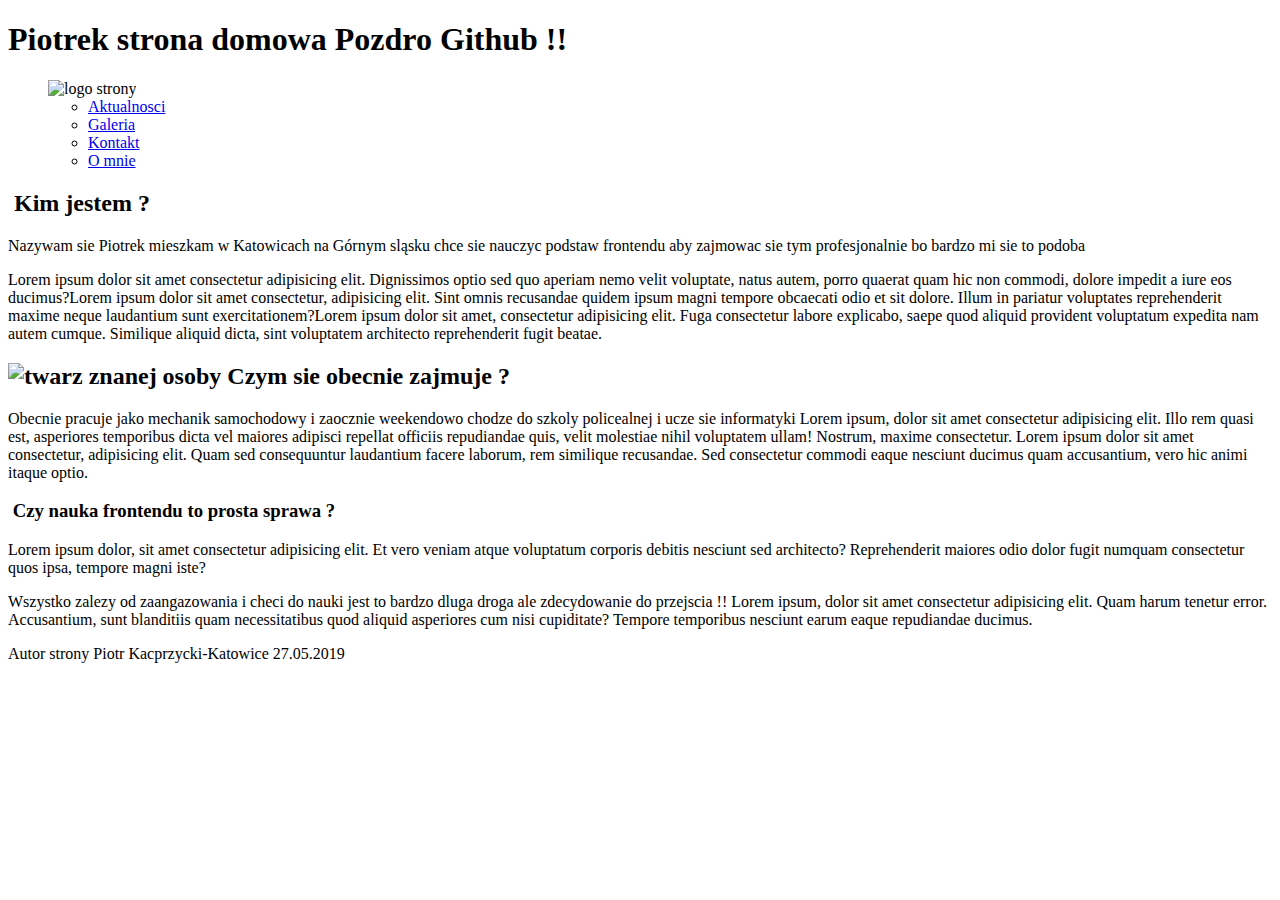
==== index.html @ efcc7b73 "new heading" ====
<!DOCTYPE html>
<html lang="pl">

<head>

    <meta charset="utf-8">
    <meta http-equiv="X-UA-Compatible" content="IE=edge">
    <title>Homepage</title>
    <meta name="description" content="">
    <meta name="viewport" content="width=device-width, initial-scale=1">
    <link rel="stylesheet" href="style.css" />
</head>

<body>









    <header class="header">
        <h1>Piotrek strona domowa Pozdro Github !!</h1>
    </header>


    <main class="main">


        <section>
            <menu class="nav">
                <img src="img4.jpg" width="1400" height="350" alt="logo strony">
                <ul class="menu">
                    <li>
                        <a class="news" href="Aktualnosci.html">Aktualnosci</a>
                    </li>


                    <li>
                        <a class="gallery" href="Galeria.html">Galeria</a>
                    </li>


                    <li>
                        <a class="" href="Kontakt.html">Kontakt</a>
                    </li>


                    <li>
                        <a class="4" href="O mnie.html">O mnie</a>
                    </li>
                </ul>

            </menu>

        </section>
        <section class="article1">


            <h2 class="header1"><img src="img1.png" alt=""> Kim jestem ?</h2>
            <p> Nazywam sie Piotrek mieszkam w Katowicach na Górnym sląsku chce sie nauczyc podstaw frontendu aby zajmowac sie tym profesjonalnie bo bardzo mi sie to podoba</p>
            Lorem ipsum dolor sit amet consectetur adipisicing elit. Dignissimos optio sed quo aperiam nemo velit voluptate, natus autem, porro quaerat quam hic non commodi, dolore impedit a iure eos ducimus?Lorem ipsum dolor sit amet consectetur, adipisicing elit.
            Sint omnis recusandae quidem ipsum magni tempore obcaecati odio et sit dolore. Illum in pariatur voluptates reprehenderit maxime neque laudantium sunt exercitationem?Lorem ipsum dolor sit amet, consectetur adipisicing elit. Fuga consectetur
            labore explicabo, saepe quod aliquid provident voluptatum expedita nam autem cumque. Similique aliquid dicta, sint voluptatem architecto reprehenderit fugit beatae.
        </section>


        <section class="article2">
            <section>
                <h2 class="header2"><img src="pic03.jpg" alt="twarz znanej osoby"> Czym sie obecnie zajmuje ?</h2>

                <p>Obecnie pracuje jako mechanik samochodowy i zaocznie weekendowo chodze do szkoly policealnej i ucze sie informatyki Lorem ipsum, dolor sit amet consectetur adipisicing elit. Illo rem quasi est, asperiores temporibus dicta vel maiores adipisci
                    repellat officiis repudiandae quis, velit molestiae nihil voluptatem ullam! Nostrum, maxime consectetur. Lorem ipsum dolor sit amet consectetur, adipisicing elit. Quam sed consequuntur laudantium facere laborum, rem similique recusandae.
                    Sed consectetur commodi eaque nesciunt ducimus quam accusantium, vero hic animi itaque optio. </p>

                <section class="article3">

                    <h3 class="header3"> <img src="img2.jpg" alt=""> Czy nauka frontendu to prosta sprawa ?</h3>
                    <p>Lorem ipsum dolor, sit amet consectetur adipisicing elit. Et vero veniam atque voluptatum corporis debitis nesciunt sed architecto? Reprehenderit maiores odio dolor fugit numquam consectetur quos ipsa, tempore magni iste?</p>

                    <p>Wszystko zalezy od zaangazowania i checi do nauki jest to bardzo dluga droga ale zdecydowanie do przejscia !! Lorem ipsum, dolor sit amet consectetur adipisicing elit. Quam harum tenetur error. Accusantium, sunt blanditiis quam necessitatibus
                        quod aliquid asperiores cum nisi cupiditate? Tempore temporibus nesciunt earum eaque repudiandae ducimus.
                    </p>
                </section>
            </section>
        </section>


























    </main>


    <footer>Autor strony Piotr Kacprzycki-Katowice 27.05.2019</footer>
</body>

</html>
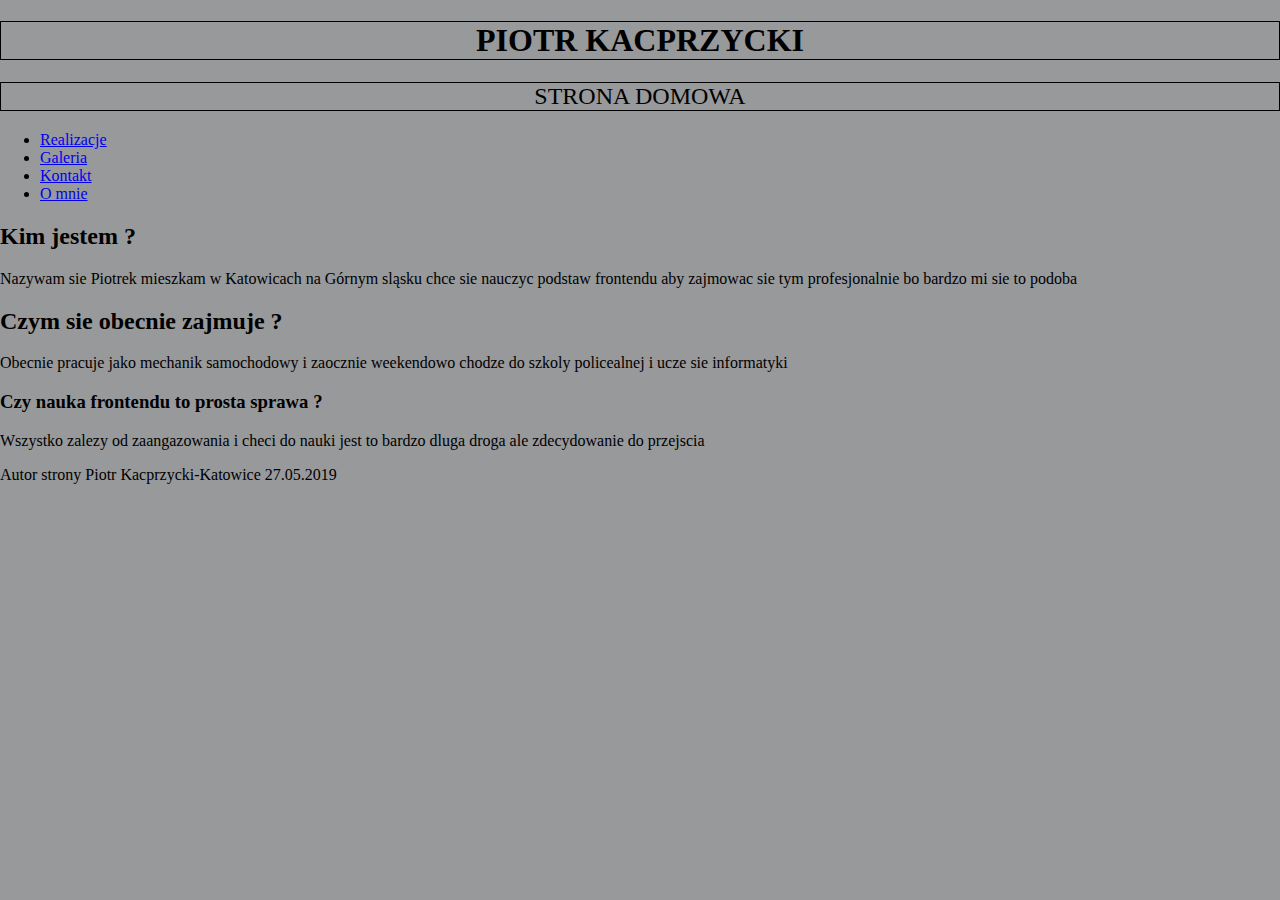
==== commit 105b0f7c: "new class,header" ====
--- a/index.html
+++ b/index.html
@@ -21,68 +21,64 @@
 
 
 
-    <header class="header">
-        <h1>Piotrek strona domowa Pozdro Github !!</h1>
+    <header class="home__header">
+        <h1 class="header__title--bold">PIOTR KACPRZYCKI</h1>
+        <h2 class="heading__title">STRONA DOMOWA </h2>
+
     </header>
 
 
     <main class="main">
 
 
-        <section>
-            <menu class="nav">
-                <img src="img4.jpg" width="1400" height="350" alt="logo strony">
-                <ul class="menu">
-                    <li>
-                        <a class="news" href="Aktualnosci.html">Aktualnosci</a>
-                    </li>
+        <section class="nav__menu">
 
 
-                    <li>
-                        <a class="gallery" href="Galeria.html">Galeria</a>
-                    </li>
+            <ul class="nav__list">
+                <li class="nav__item">
+                    <a class="nav__link" href="Realizacje.html">Realizacje</a>
+                </li>
 
 
-                    <li>
-                        <a class="" href="Kontakt.html">Kontakt</a>
-                    </li>
+                <li class="nav__item">
+                    <a class="nav__link" href="Galeria.html">Galeria</a>
+                </li>
 
 
-                    <li>
-                        <a class="4" href="O mnie.html">O mnie</a>
-                    </li>
-                </ul>
+                <li class="nav__item">
+                    <a class="nav__link" href="Kontakt.html">Kontakt</a>
+                </li>
 
-            </menu>
+
+                <li class="nav__item">
+                    <a class="nav__link" href="O mnie.html">O mnie</a>
+                </li>
+            </ul>
+
+
 
         </section>
         <section class="article1">
 
 
-            <h2 class="header1"><img src="img1.png" alt=""> Kim jestem ?</h2>
-            <p> Nazywam sie Piotrek mieszkam w Katowicach na Górnym sląsku chce sie nauczyc podstaw frontendu aby zajmowac sie tym profesjonalnie bo bardzo mi sie to podoba</p>
-            Lorem ipsum dolor sit amet consectetur adipisicing elit. Dignissimos optio sed quo aperiam nemo velit voluptate, natus autem, porro quaerat quam hic non commodi, dolore impedit a iure eos ducimus?Lorem ipsum dolor sit amet consectetur, adipisicing elit.
-            Sint omnis recusandae quidem ipsum magni tempore obcaecati odio et sit dolore. Illum in pariatur voluptates reprehenderit maxime neque laudantium sunt exercitationem?Lorem ipsum dolor sit amet, consectetur adipisicing elit. Fuga consectetur
-            labore explicabo, saepe quod aliquid provident voluptatum expedita nam autem cumque. Similique aliquid dicta, sint voluptatem architecto reprehenderit fugit beatae.
+            <h2 class="header1">Kim jestem ?</h2>
+            <p class="article__paragraph"> Nazywam sie Piotrek mieszkam w Katowicach na Górnym sląsku chce sie nauczyc podstaw frontendu aby zajmowac sie tym profesjonalnie bo bardzo mi sie to podoba</p>
+
         </section>
 
 
         <section class="article2">
             <section>
-                <h2 class="header2"><img src="pic03.jpg" alt="twarz znanej osoby"> Czym sie obecnie zajmuje ?</h2>
+                <h2 class="header2"> Czym sie obecnie zajmuje ?</h2>
 
-                <p>Obecnie pracuje jako mechanik samochodowy i zaocznie weekendowo chodze do szkoly policealnej i ucze sie informatyki Lorem ipsum, dolor sit amet consectetur adipisicing elit. Illo rem quasi est, asperiores temporibus dicta vel maiores adipisci
-                    repellat officiis repudiandae quis, velit molestiae nihil voluptatem ullam! Nostrum, maxime consectetur. Lorem ipsum dolor sit amet consectetur, adipisicing elit. Quam sed consequuntur laudantium facere laborum, rem similique recusandae.
-                    Sed consectetur commodi eaque nesciunt ducimus quam accusantium, vero hic animi itaque optio. </p>
+                <p class="article__paragraph2">Obecnie pracuje jako mechanik samochodowy i zaocznie weekendowo chodze do szkoly policealnej i ucze sie informatyki
+                </p>
 
-                <section class="article3">
+                <section class="aside">
 
-                    <h3 class="header3"> <img src="img2.jpg" alt=""> Czy nauka frontendu to prosta sprawa ?</h3>
-                    <p>Lorem ipsum dolor, sit amet consectetur adipisicing elit. Et vero veniam atque voluptatum corporis debitis nesciunt sed architecto? Reprehenderit maiores odio dolor fugit numquam consectetur quos ipsa, tempore magni iste?</p>
+                    <h3 class="aside__header"> Czy nauka frontendu to prosta sprawa ?</h3>
+                    <p class="aside__paragraph">Wszystko zalezy od zaangazowania i checi do nauki jest to bardzo dluga droga ale zdecydowanie do przejscia</p>
 
-                    <p>Wszystko zalezy od zaangazowania i checi do nauki jest to bardzo dluga droga ale zdecydowanie do przejscia !! Lorem ipsum, dolor sit amet consectetur adipisicing elit. Quam harum tenetur error. Accusantium, sunt blanditiis quam necessitatibus
-                        quod aliquid asperiores cum nisi cupiditate? Tempore temporibus nesciunt earum eaque repudiandae ducimus.
-                    </p>
                 </section>
             </section>
         </section>
@@ -115,7 +111,7 @@
     </main>
 
 
-    <footer>Autor strony Piotr Kacprzycki-Katowice 27.05.2019</footer>
+    <footer class="footer">Autor strony Piotr Kacprzycki-Katowice 27.05.2019</footer>
 </body>
 
 </html>--- a/style.css
+++ b/style.css
@@ -0,0 +1,20 @@
+    body {
+        box-sizing: border-box;
+        margin: 0;
+        padding: 0;
+        background: #98999b;
+        display: block;
+    }
+    
+    .header__title--bold {
+        border: 1px solid black;
+        display: block;
+        text-align: center;
+        font-weight: 900;
+    }
+    
+    .heading__title {
+        font-weight: 300;
+        text-align: center;
+        border: 1px solid black;
+    }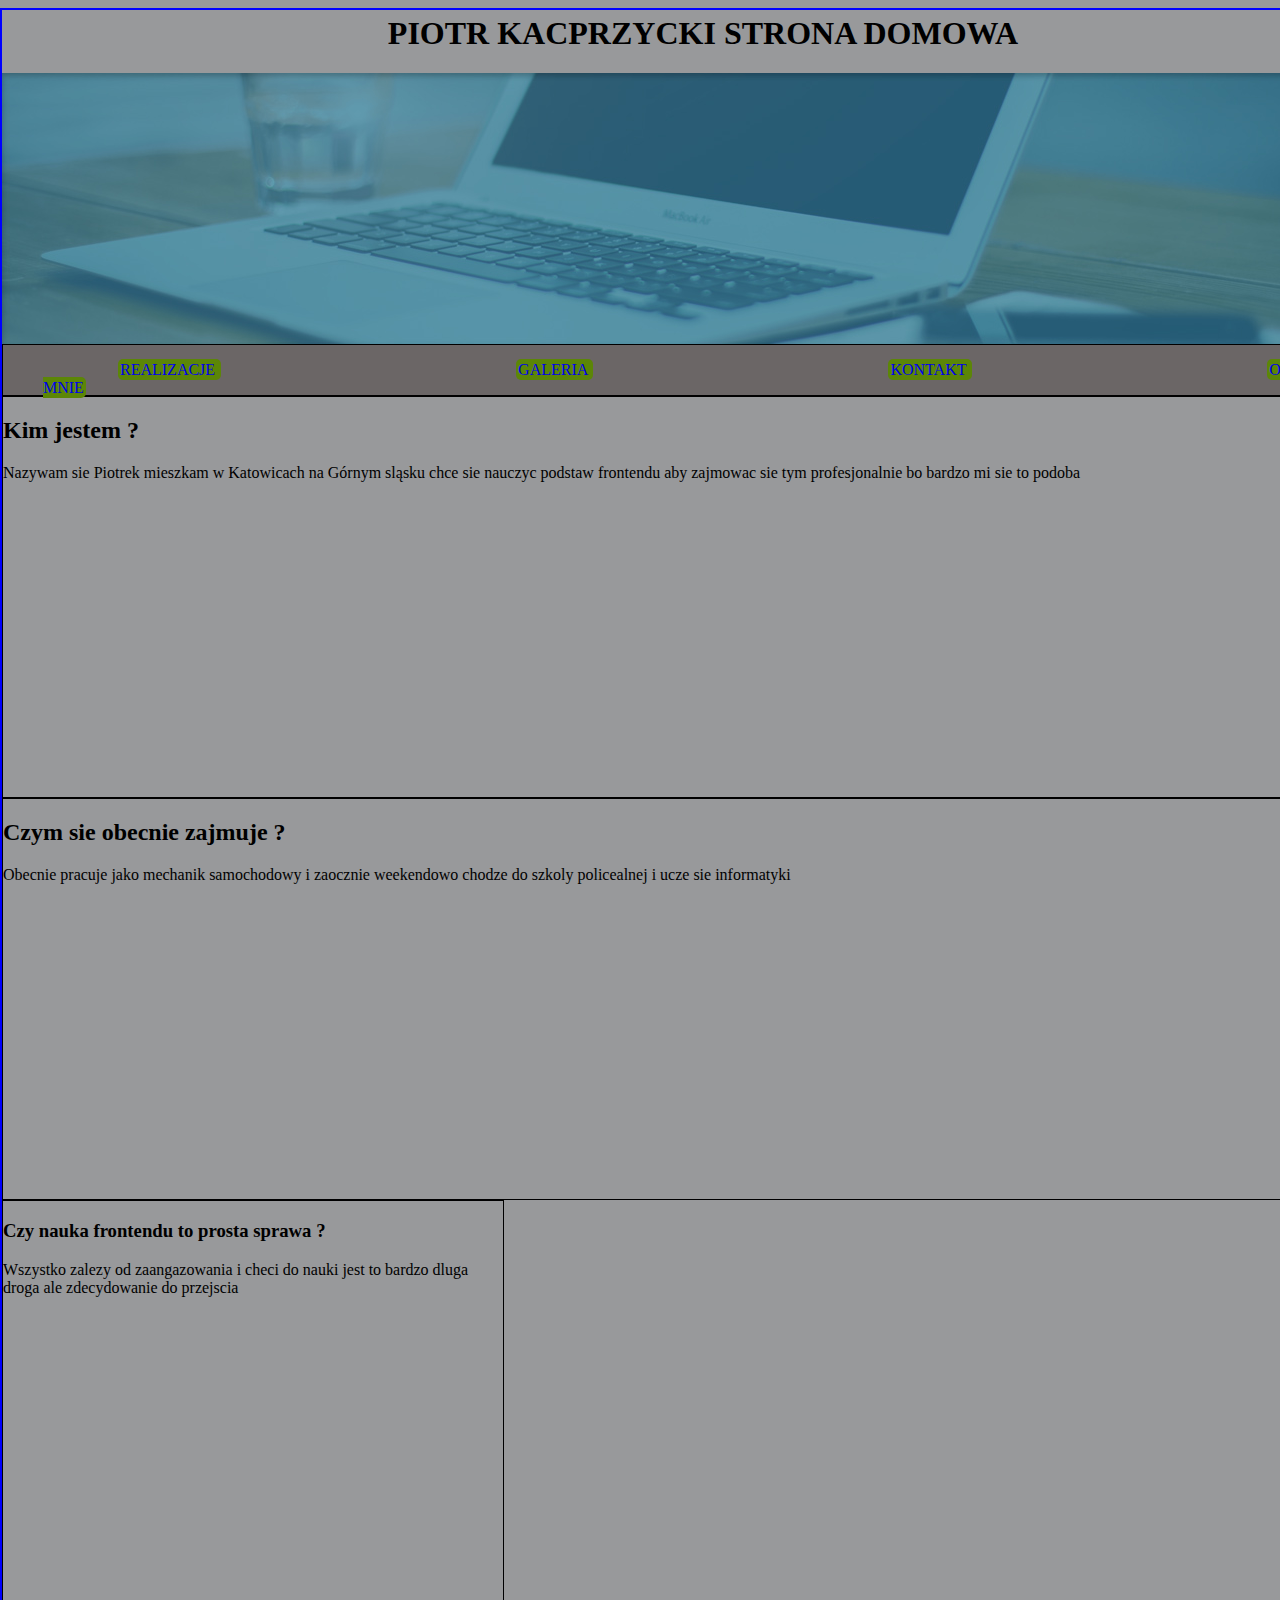
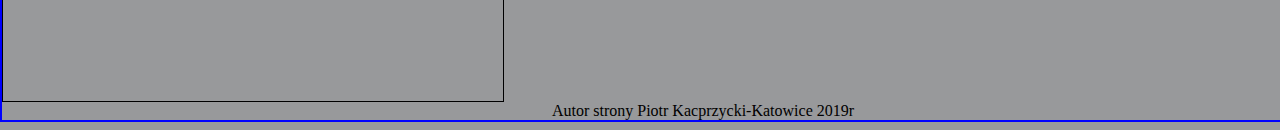
==== commit b25ca692: "changes all" ====
--- a/index.html
+++ b/index.html
@@ -16,72 +16,83 @@
 
 
 
+    <container class="container">
 
 
 
-
-
-    <header class="home__header">
-        <h1 class="header__title--bold">PIOTR KACPRZYCKI</h1>
-        <h2 class="heading__title">STRONA DOMOWA </h2>
-
-    </header>
-
-
-    <main class="main">
-
-
-        <section class="nav__menu">
-
-
-            <ul class="nav__list">
-                <li class="nav__item">
-                    <a class="nav__link" href="Realizacje.html">Realizacje</a>
-                </li>
-
-
-                <li class="nav__item">
-                    <a class="nav__link" href="Galeria.html">Galeria</a>
-                </li>
-
-
-                <li class="nav__item">
-                    <a class="nav__link" href="Kontakt.html">Kontakt</a>
-                </li>
-
-
-                <li class="nav__item">
-                    <a class="nav__link" href="O mnie.html">O mnie</a>
-                </li>
-            </ul>
+        <!--banner-->
+        <section id="top">
+            <div class="header">
 
 
 
-        </section>
-        <section class="article1">
+                <h1 class="header_name"> PIOTR KACPRZYCKI STRONA DOMOWA</h1>
+
+                <img class="logo_name" src="img5.jpg" alt="logo">
 
 
-            <h2 class="header1">Kim jestem ?</h2>
-            <p class="article__paragraph"> Nazywam sie Piotrek mieszkam w Katowicach na Górnym sląsku chce sie nauczyc podstaw frontendu aby zajmowac sie tym profesjonalnie bo bardzo mi sie to podoba</p>
+            </div>
 
         </section>
 
 
-        <section class="article2">
-            <section>
-                <h2 class="header2"> Czym sie obecnie zajmuje ?</h2>
 
-                <p class="article__paragraph2">Obecnie pracuje jako mechanik samochodowy i zaocznie weekendowo chodze do szkoly policealnej i ucze sie informatyki
+        <!--main-->
+        <main class=" main ">
+
+
+            <section class="nav__menu ">
+
+
+                <ul class="nav__list ">
+                    <li class="nav__item ">
+                        <a class="nav__link " href="Realizacje.html ">Realizacje</a>
+                    </li>
+
+
+                    <li class="nav__item ">
+                        <a class="nav__link " href="Galeria.html ">Galeria</a>
+                    </li>
+
+
+                    <li class="nav__item ">
+                        <a class="nav__link " href="Kontakt.html ">Kontakt</a>
+                    </li>
+
+
+                    <li class="nav__item ">
+                        <a class="nav__link " href="O mnie.html ">O mnie</a>
+                    </li>
+                </ul>
+
+
+                <!--article1-->
+
+            </section>
+            <section class="article1 ">
+
+
+                <h2 class="header1 ">Kim jestem ?</h2>
+                <p class="article__paragraph "> Nazywam sie Piotrek mieszkam w Katowicach na Górnym sląsku chce sie nauczyc podstaw frontendu aby zajmowac sie tym profesjonalnie bo bardzo mi sie to podoba</p>
+
+            </section>
+
+            <!--article2-->
+            <section class="article2 ">
+
+                <h2 class="header2 "> Czym sie obecnie zajmuje ?</h2>
+
+                <p class="article__paragraph2 ">Obecnie pracuje jako mechanik samochodowy i zaocznie weekendowo chodze do szkoly policealnej i ucze sie informatyki
                 </p>
+            </section>
+            <!--aside-->
+            <section class="aside ">
 
-                <section class="aside">
-
-                    <h3 class="aside__header"> Czy nauka frontendu to prosta sprawa ?</h3>
-                    <p class="aside__paragraph">Wszystko zalezy od zaangazowania i checi do nauki jest to bardzo dluga droga ale zdecydowanie do przejscia</p>
-
-                </section>
+                <h3 class="aside__header "> Czy nauka frontendu to prosta sprawa ?</h3>
+                <p class="aside__paragraph ">Wszystko zalezy od zaangazowania i checi do nauki jest to bardzo dluga droga ale zdecydowanie do przejscia</p>
+                <img src="img1.png" alt="">
             </section>
-        </section>
+            </section>
 
 
 
@@ -91,27 +102,14 @@
 
 
 
+        </main>
 
+        <!--footer-->
 
-
-
-
-
-
-
-
-
-
-
-
-
-
-
-
-    </main>
-
-
-    <footer class="footer">Autor strony Piotr Kacprzycki-Katowice 27.05.2019</footer>
+        <footer class="footer ">Autor strony Piotr Kacprzycki-Katowice 2019r</footer>
+    </container>
 </body>
 
-</html>+</html>
+<!--Koniec:)-->
+<!--Koniec:)-->--- a/style.css
+++ b/style.css
@@ -1,20 +1,64 @@
-    body {
-        box-sizing: border-box;
-        margin: 0;
-        padding: 0;
-        background: #98999b;
-        display: block;
-    }
-    
-    .header__title--bold {
-        border: 1px solid black;
-        display: block;
-        text-align: center;
-        font-weight: 900;
-    }
-    
-    .heading__title {
-        font-weight: 300;
-        text-align: center;
-        border: 1px solid black;
-    }+body {
+    margin-left: 0px;
+    padding: px;
+    background: #98999b;
+    box-sizing: border-box;
+}
+
+.container {
+    display: grid;
+    width: 1400px;
+    border: 2px solid blue;
+    margin-left: auto;
+    margin-right: auto;
+}
+
+.header_name {
+    text-align: center;
+    margin-top: 5px;
+}
+
+.nav__menu {
+    width: 1400px;
+    height: 50px;
+    border: 1px solid black;
+    background-color: rgb(107, 102, 102);
+    margin-top: -4px;
+}
+
+.nav__list {
+    list-style: none;
+}
+
+.nav__item {
+    display: inline;
+    margin: 10px 220px 220px 75px;
+    padding: 2px;
+    background-color: rgb(92, 134, 7);
+    border-radius: 5px;
+}
+
+.nav__link {
+    text-decoration: none;
+    text-transform: uppercase;
+}
+
+.article1 {
+    border: 1px solid black;
+    height: 400px;
+}
+
+.article2 {
+    border: 1px solid black;
+    height: 400px;
+}
+
+.aside {
+    border: 1px solid black;
+    width: 500px;
+    height: 500px;
+}
+
+.footer {
+    text-align: center;
+}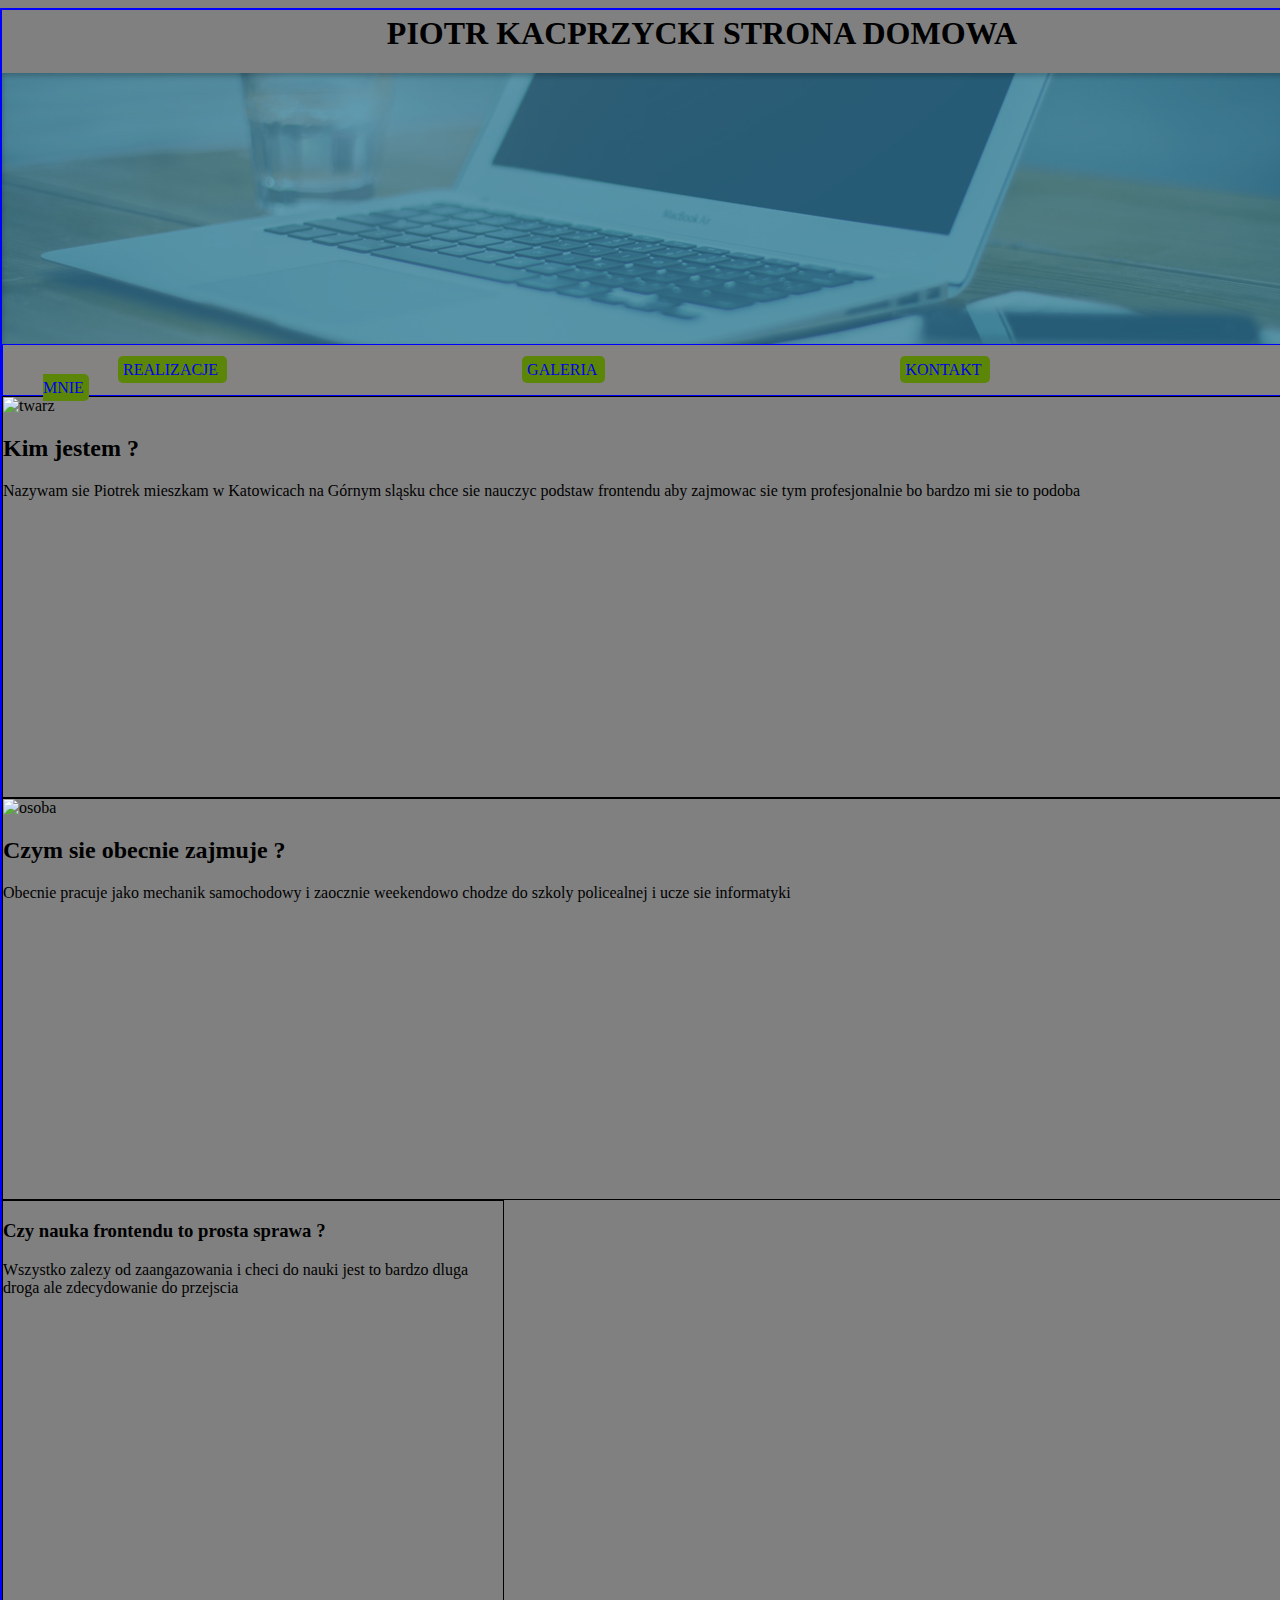
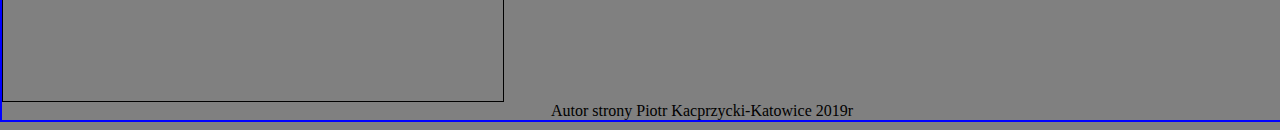
==== commit 02e30f4b: "first commit" ====
--- a/index.html
+++ b/index.html
@@ -71,7 +71,7 @@
             </section>
             <section class="article1 ">
 
-
+                <img src="pic03.jpg" alt="twarz">
                 <h2 class="header1 ">Kim jestem ?</h2>
                 <p class="article__paragraph "> Nazywam sie Piotrek mieszkam w Katowicach na Górnym sląsku chce sie nauczyc podstaw frontendu aby zajmowac sie tym profesjonalnie bo bardzo mi sie to podoba</p>
 
@@ -79,7 +79,7 @@
 
             <!--article2-->
             <section class="article2 ">
-
+                <img src="img2.jpg" alt="osoba">
                 <h2 class="header2 "> Czym sie obecnie zajmuje ?</h2>
 
                 <p class="article__paragraph2 ">Obecnie pracuje jako mechanik samochodowy i zaocznie weekendowo chodze do szkoly policealnej i ucze sie informatyki
--- a/style.css
+++ b/style.css
@@ -1,7 +1,7 @@
 body {
     margin-left: 0px;
     padding: px;
-    background: #98999b;
+    background: gray;
     box-sizing: border-box;
 }
 
@@ -19,10 +19,10 @@
 }
 
 .nav__menu {
-    width: 1400px;
+    width: 100%;
     height: 50px;
-    border: 1px solid black;
-    background-color: rgb(107, 102, 102);
+    border: 1px solid blue;
+    background-color: rgb(133, 130, 130);
     margin-top: -4px;
 }
 
@@ -33,7 +33,7 @@
 .nav__item {
     display: inline;
     margin: 10px 220px 220px 75px;
-    padding: 2px;
+    padding: 5px;
     background-color: rgb(92, 134, 7);
     border-radius: 5px;
 }
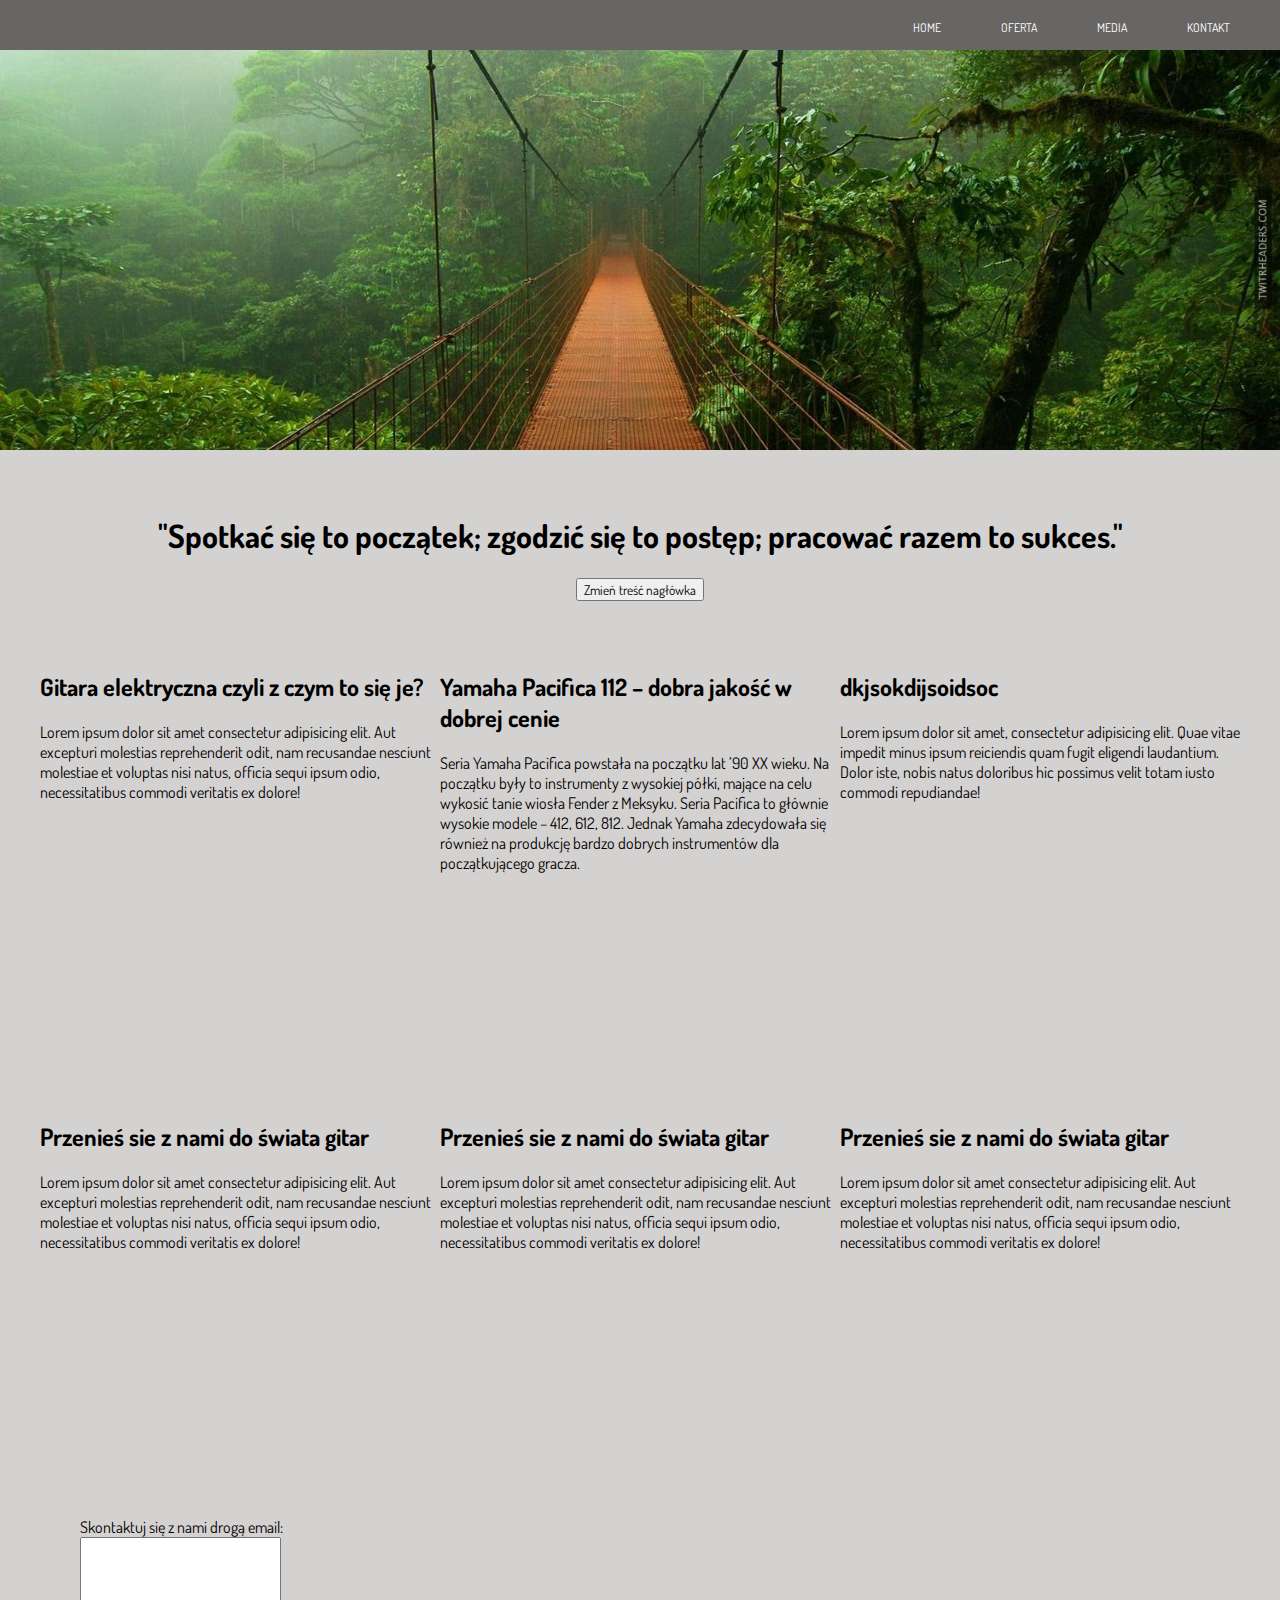
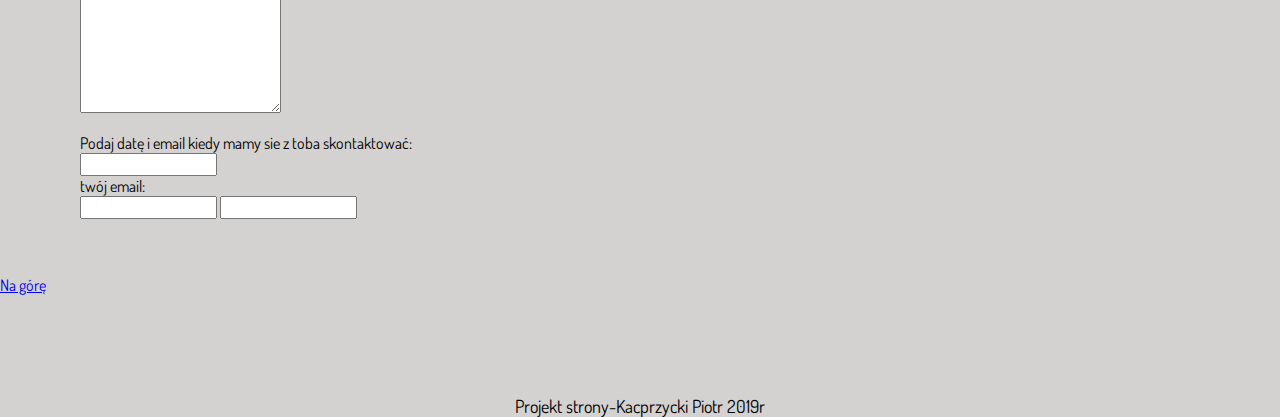
==== commit 208286ef: "new button,styles,changed width person card" ====
--- a/index.html
+++ b/index.html
@@ -1,115 +1,294 @@
 <!DOCTYPE html>
-<html lang="pl">
+
+
+
 
 <head>
-
     <meta charset="utf-8">
     <meta http-equiv="X-UA-Compatible" content="IE=edge">
-    <title>Homepage</title>
+    <title></title>
     <meta name="description" content="">
+    <link href="https://fonts.googleapis.com/css?family=Dosis&display=swap&subset=latin-ext " rel="stylesheet ">
     <meta name="viewport" content="width=device-width, initial-scale=1">
-    <link rel="stylesheet" href="style.css" />
+    <link rel="stylesheet" href="style.css">
 </head>
 
 <body>
 
 
 
-
-    <container class="container">
-
-
-
-        <!--banner-->
-        <section id="top">
-            <div class="header">
-
-
-
-                <h1 class="header_name"> PIOTR KACPRZYCKI STRONA DOMOWA</h1>
-
-                <img class="logo_name" src="img5.jpg" alt="logo">
-
-
-            </div>
-
-        </section>
-
-
-
-        <!--main-->
-        <main class=" main ">
-
-
-            <section class="nav__menu ">
-
-
-                <ul class="nav__list ">
-                    <li class="nav__item ">
-                        <a class="nav__link " href="Realizacje.html ">Realizacje</a>
-                    </li>
-
-
-                    <li class="nav__item ">
-                        <a class="nav__link " href="Galeria.html ">Galeria</a>
-                    </li>
-
-
-                    <li class="nav__item ">
-                        <a class="nav__link " href="Kontakt.html ">Kontakt</a>
-                    </li>
-
-
-                    <li class="nav__item ">
-                        <a class="nav__link " href="O mnie.html ">O mnie</a>
-                    </li>
-                </ul>
-
-
-                <!--article1-->
-
-            </section>
-            <section class="article1 ">
-
-                <img src="pic03.jpg" alt="twarz">
-                <h2 class="header1 ">Kim jestem ?</h2>
-                <p class="article__paragraph "> Nazywam sie Piotrek mieszkam w Katowicach na Górnym sląsku chce sie nauczyc podstaw frontendu aby zajmowac sie tym profesjonalnie bo bardzo mi sie to podoba</p>
-
-            </section>
-
-            <!--article2-->
-            <section class="article2 ">
-                <img src="img2.jpg" alt="osoba">
-                <h2 class="header2 "> Czym sie obecnie zajmuje ?</h2>
-
-                <p class="article__paragraph2 ">Obecnie pracuje jako mechanik samochodowy i zaocznie weekendowo chodze do szkoly policealnej i ucze sie informatyki
+    <!--menu-->
+
+    <section id="top " class="nav__item ">
+
+
+
+        <ul class="nav__list ">
+            <li>
+                <a class="nav__link " href="index.html">Home</a></li>
+            <li><a class=" nav__link " href="oferta.html ">Oferta</a></li>
+            <li><a class="nav__link " href="media.html ">Media</a></li>
+            <li><a class="nav__link " href="personal.html ">Kontakt</a></li>
+
+
+        </ul>
+
+    </section>
+
+
+    <section class="header__img ">
+
+        <img class="header__page__img " src="nature.jpg " w alt="natura ">
+
+
+
+
+
+    </section>
+
+
+
+    <main class="flexbox-container ">
+        <header class="header">
+
+
+            <h1 class="header__title header__title--js">"Spotkać się to początek; zgodzić się to postęp; pracować razem to sukces."
+            </h1>
+            <button class="header__button header__button--js">Zmień treść nagłówka</button>
+
+
+
+        </header>
+        <!--content-->
+
+        <section class="main__article1 ">
+
+
+            <h2 class="main__header "> Gitara elektryczna czyli z czym to się je?</h2>
+
+            <P class="heading__par1 ">Lorem ipsum dolor sit amet consectetur adipisicing elit. Aut excepturi molestias reprehenderit odit, nam recusandae nesciunt molestiae et voluptas nisi natus, officia sequi ipsum odio, necessitatibus commodi veritatis ex dolore!</P>
+
+
+        </section>
+
+        <section class="main__article2 ">
+
+
+            <h2 class="main__header ">Yamaha Pacifica 112 – dobra jakość w dobrej cenie</h2>
+
+            <p class="header__par2 ">
+                <scroll> Seria Yamaha Pacifica powstała na początku lat ’90 XX wieku. Na początku były to instrumenty z wysokiej półki, mające na celu wykosić tanie wiosła Fender z Meksyku. Seria Pacifica to głównie wysokie modele – 412, 612, 812. Jednak Yamaha
+                    zdecydowała się również na produkcję bardzo dobrych instrumentów dla początkującego gracza. </p>
+
+
+        </section>
+        <section class="main__article3 ">
+
+
+            <h2 class="main__header ">dkjsokdijsoidsoc</h2>
+            <p class="header__par3 ">Lorem ipsum dolor sit amet, consectetur adipisicing elit. Quae vitae impedit minus ipsum reiciendis quam fugit eligendi laudantium. Dolor iste, nobis natus doloribus hic possimus velit totam iusto commodi repudiandae!</p>
+
+
+
+
+
+
+
+
+
+        </section>
+
+        <section class="main__article4 ">
+
+            <h2 class="main__header ">Przenieś sie z nami do świata gitar </h2>
+
+            <P class="heading__par4 ">Lorem ipsum dolor sit amet consectetur adipisicing elit. Aut excepturi molestias reprehenderit odit, nam recusandae nesciunt molestiae et voluptas nisi natus, officia sequi ipsum odio, necessitatibus commodi veritatis ex dolore!</P>
+
+
+        </section>
+        <section class="main__article5 ">
+
+            <h2 class="main__header ">Przenieś sie z nami do świata gitar </h2>
+
+            <P class="heading__par5 ">Lorem ipsum dolor sit amet consectetur adipisicing elit. Aut excepturi molestias reprehenderit odit, nam recusandae nesciunt molestiae et voluptas nisi natus, officia sequi ipsum odio, necessitatibus commodi veritatis ex dolore!</P>
+
+
+        </section>
+        <section class="main__article6 ">
+
+            <h2 class="main__header ">Przenieś sie z nami do świata gitar </h2>
+
+            <P class="heading__par6 ">Lorem ipsum dolor sit amet consectetur adipisicing elit. Aut excepturi molestias reprehenderit odit, nam recusandae nesciunt molestiae et voluptas nisi natus, officia sequi ipsum odio, necessitatibus commodi veritatis ex dolore!</P>
+
+
+
+        </section>
+
+
+        <aside class="aside__contact ">
+
+
+
+
+
+
+
+
+            <form action="https://dev.cotenfrontend.pl/ " class="email__contact ">
+                <P>
+
+                    <label for="textarea ">Skontaktuj się z nami drogą email:</label><br>
+                    <textarea name="textarea " id="textarea " cols="30 " rows="10 "></textarea>
+
+
+
+
+                </P>
+
+                <p>
+
+
+
+
+
+                    <label for="calendar ">Podaj datę i email kiedy mamy sie z toba skontaktować:</label><br>
+                    <input type="datetime-local " name="calendar " id="calendar "><br>
+                    <label for="email ">twój email:</label><br>
+
+                    <input email="send__email " id="send__email ">
+                    <input type="submit ">
                 </p>
-            </section>
-            <!--aside-->
-            <section class="aside ">
-
-                <h3 class="aside__header "> Czy nauka frontendu to prosta sprawa ?</h3>
-                <p class="aside__paragraph ">Wszystko zalezy od zaangazowania i checi do nauki jest to bardzo dluga droga ale zdecydowanie do przejscia</p>
-                <img src="img1.png" alt="">
-            </section>
-            </section>
-
-
-
-
-
-
-
-
-
-        </main>
-
-        <!--footer-->
-
-        <footer class="footer ">Autor strony Piotr Kacprzycki-Katowice 2019r</footer>
-    </container>
+            </form>
+
+
+
+
+
+        </aside>
+
+
+
+
+
+
+
+
+
+
+
+
+
+
+
+
+
+
+
+
+
+
+
+
+
+
+
+
+
+
+
+
+
+
+
+
+
+
+
+
+
+
+
+
+
+
+
+
+
+
+
+
+
+
+
+
+
+
+
+
+
+
+
+
+
+
+
+
+
+
+
+
+
+
+
+    </main>
+
+
+    <a href="# ">Na górę</a>
+
+    <footer class="footer__page ">Projekt strony-Kacprzycki Piotr 2019r</footer>
+
+
+
+
+
+
+
+
+
+
+
+
+
+
+
+
+
+
+
+    <script src="main.js "></script>
+
+
 </body>
 
-</html>
-<!--Koniec:)-->
-<!--Koniec:)-->+
+
+
+
+
+
+
+
+
+
+
+
+
+
+
+
+
+
+
+
+
+</html>--- a/style.css
+++ b/style.css
@@ -1,64 +1,192 @@
 body {
-    margin-left: 0px;
-    padding: px;
-    background: gray;
-    box-sizing: border-box;
+    background-color: rgb(212, 209, 209);
+    margin: 0;
+    padding: 0;
 }
 
-.container {
-    display: grid;
-    width: 1400px;
-    border: 2px solid blue;
-    margin-left: auto;
-    margin-right: auto;
+* {
+    box-sizing: border-box;
+    font-family: dosis;
 }
 
-.header_name {
+.header {
     text-align: center;
-    margin-top: 5px;
+    font-family: Cambria, Cochin, Georgia, Times, 'Times New Roman', serif;
+    width: 100%;
+    min-width: 400px;
 }
 
-.nav__menu {
+.header__page {
+    margin-bottom: 35px;
+    text-transform: uppercase;
+}
+
+.flexbox-container {
+    display: flex;
+    flex-wrap: wrap;
+    justify-content: space-between;
+    padding: 40px;
+}
+
+.flexbox-container div {
+    margin: 10px;
+    border: 1px solid rgb(16, 16, 194);
+}
+
+.art1 {
+    flex-basis: 800px;
+    height: 300px;
+}
+
+.art2 {
+    flex-basis: 800px;
+    height: 300px;
+}
+
+.flexbox-container div.art3 {
+    flex-basis: 800px;
+    height: 300px;
+}
+
+.flexbox-container div.art4 {
+    flex-basis: 800px;
+    height: 300px;
+}
+
+.nav__item {
+    background-color: rgb(104, 101, 101);
+    display: flex;
+    height: 50px;
     width: 100%;
-    height: 50px;
-    border: 1px solid blue;
-    background-color: rgb(133, 130, 130);
-    margin-top: -4px;
 }
 
 .nav__list {
     list-style: none;
-}
-
-.nav__item {
-    display: inline;
-    margin: 10px 220px 220px 75px;
-    padding: 5px;
-    background-color: rgb(92, 134, 7);
-    border-radius: 5px;
+    display: inline-flex;
+    margin-right: 20px;
+    margin-left: auto;
 }
 
 .nav__link {
     text-decoration: none;
+    margin: 30px;
     text-transform: uppercase;
+    color: white;
+    font-size: 12px;
 }
 
-.article1 {
-    border: 1px solid black;
-    height: 400px;
+.nav__list :hover {
+    border-radius: 5px;
+    background-color: teal;
 }
 
-.article2 {
-    border: 1px solid black;
-    height: 400px;
+.footer__page {
+    text-align: center;
 }
 
-.aside {
-    border: 1px solid black;
-    width: 500px;
-    height: 500px;
+.header__page__img {
+    height: 400px;
+    width: 100%;
 }
 
-.footer {
+.header__home :hover {
+    transition: ease-in-out;
+    transform: scale(1.2);
+    -webkit-transform: scale(1.2);
+    -moz-transform: scale(1.2);
+}
+
+.main__article1 {
+    width: 400px;
+    height: 400px;
+    margin-top: 50px;
+}
+
+.main__article2 {
+    width: 400px;
+    height: 400px;
+    margin-top: 50px;
+}
+
+.main__article3 {
+    width: 400px;
+    height: 400px;
+    margin-top: 50px;
+}
+
+.main__article4 {
+    width: 400px;
+    height: 400px;
+    margin-top: 50px;
+}
+
+.main__article5 {
+    width: 400px;
+    height: 400px;
+    margin-top: 50px;
+}
+
+.main__article6 {
+    width: 400px;
+    height: 400px;
+    margin-top: 50px;
+}
+
+
+/*Wizytowka*/
+
+.card {
+    background: rgb(92, 92, 92);
+    border-radius: 16px;
+    max-width: 624px;
+    min-width: 300px;
+    width: 100%;
+    padding: 32px;
+    margin: 100px auto auto;
+}
+
+.person__photo {
+    border-radius: 74px 74px 74px 74px;
+    margin-right: 32px;
+}
+
+.person {
+    display: flex;
+}
+
+.person__name {
+    margin: 0;
+    font-size: 32px;
+    font-family: arial;
+}
+
+.person__description {
+    margin-top: 28px;
+}
+
+.person__position {
+    font-size: 18px;
+}
+
+.person__special {
+    color: rgb(4, 4, 255);
+}
+
+.person__link {
+    text-decoration: none;
+    color: rgb(4, 4, 255);
+}
+
+.footer__page {
+    font-size: 18px;
     text-align: center;
+    margin-top: 100px;
+}
+
+
+/*aside*/
+
+.aside__contact {
+    margin-left: 40px;
+    margin-right: auto;
 }